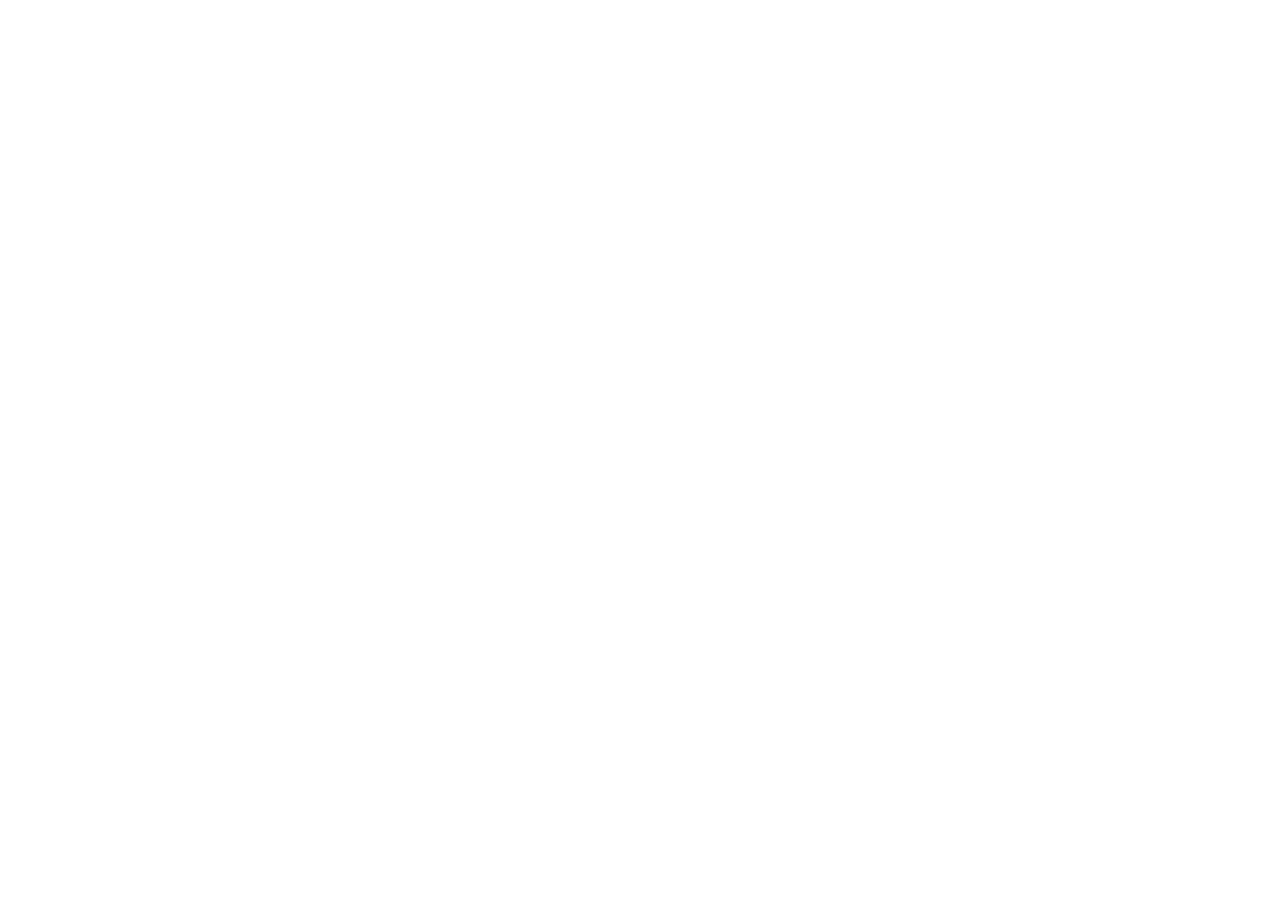
==== hotCoffee/index.html @ da445b64 "initional commit" ====
<!DOCTYPE html>
<html lang="en">
<head>
    <meta charset="UTF-8">
    <meta http-equiv="X-UA-Compatible" content="IE=edge">
    <meta name="viewport" content="width=device-width, initial-scale=1.0">
    <title>HotCoffee</title>
    <link rel="stylesheet" href="./css/index.css">
</head>
<body>
    
    
</body>
</html>
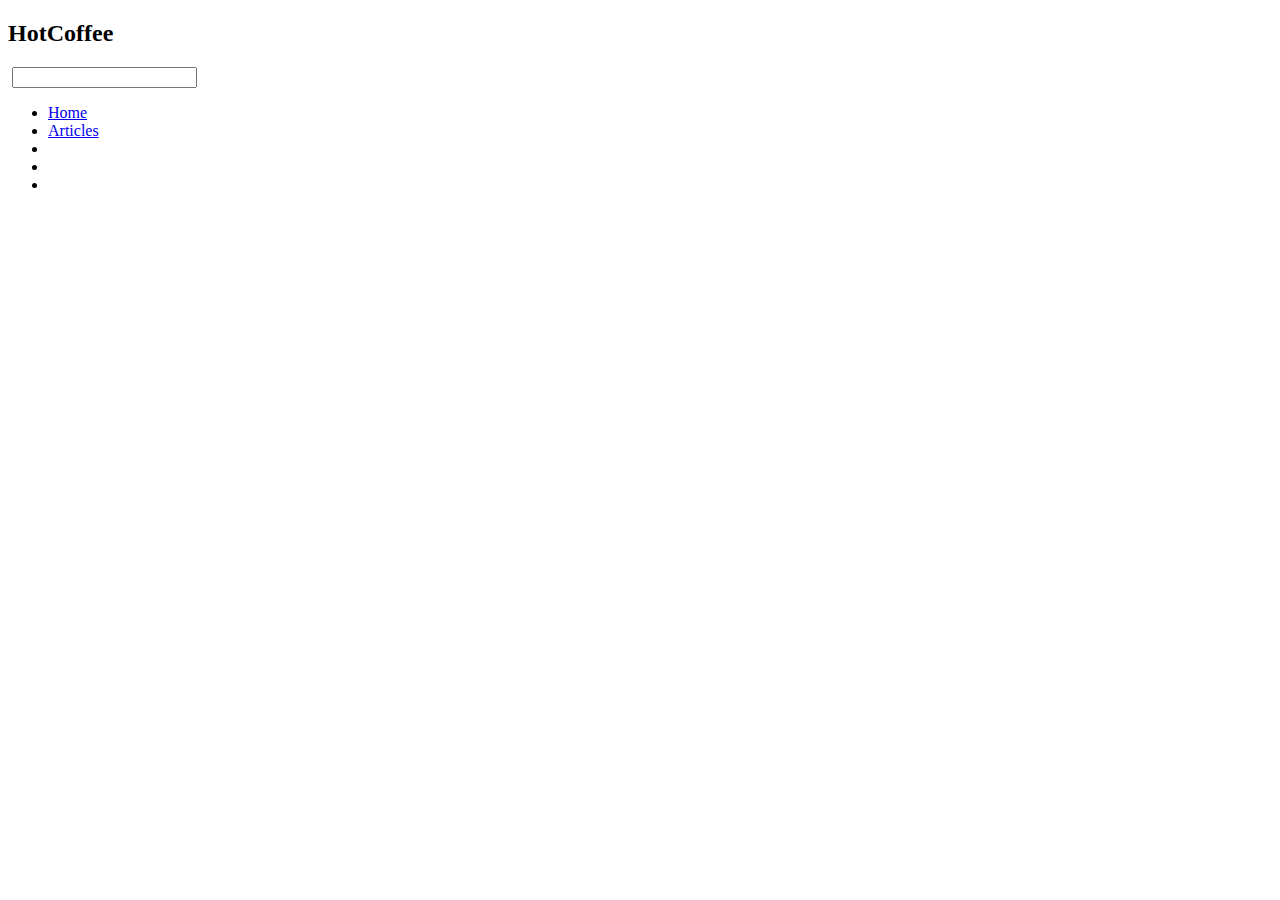
==== commit 9ec0c4b1: "header created" ====
--- a/hotCoffee/index.html
+++ b/hotCoffee/index.html
@@ -8,7 +8,51 @@
     <link rel="stylesheet" href="./css/index.css">
 </head>
 <body>
-    
+    <header class="header">
+        <div class="container">
+            <div class="header__content">
+                <h2 class="header__logo">
+                    HotCoffee
+                </h2>
+                <label for="search" class="header__label">
+                    <img src="" alt="" class="header__search--icon">
+                    <input id="search"  type="text" class="header__search--input">
+                </label>
+                <ul class="header__list">
+                    <li class="hedaer__item">
+                        <a href="#" class="header__link">
+                            Home
+                        </a>
+                    </li>
+                    
+                        <li class="hedaer__item">
+                            <a href="#" class="header__link">
+                                Articles
+                            </a>
+                        </li>
+                       
+                            <li class="hedaer__item">
+                                <a href="#" class="header__link">
+                                    <img src="" alt="" class="header__icon">
+                                </a>
+                            </li>
+                            
+                                <li class="hedaer__item">
+                                    <a href="#" class="header__link">
+                                        <img src="" alt="" class="header__icon">
+            
+                                    </a>
+                                </li>
+                                 <li class="hedaer__item">
+                                        <a href="#" class="header__link">
+                                            <img src="" alt="" class="header__icon">
+                
+                                        </a>
+                                </li>
+                </ul>
+            </div>
+        </div>
+    </header>
     
 </body>
 </html>